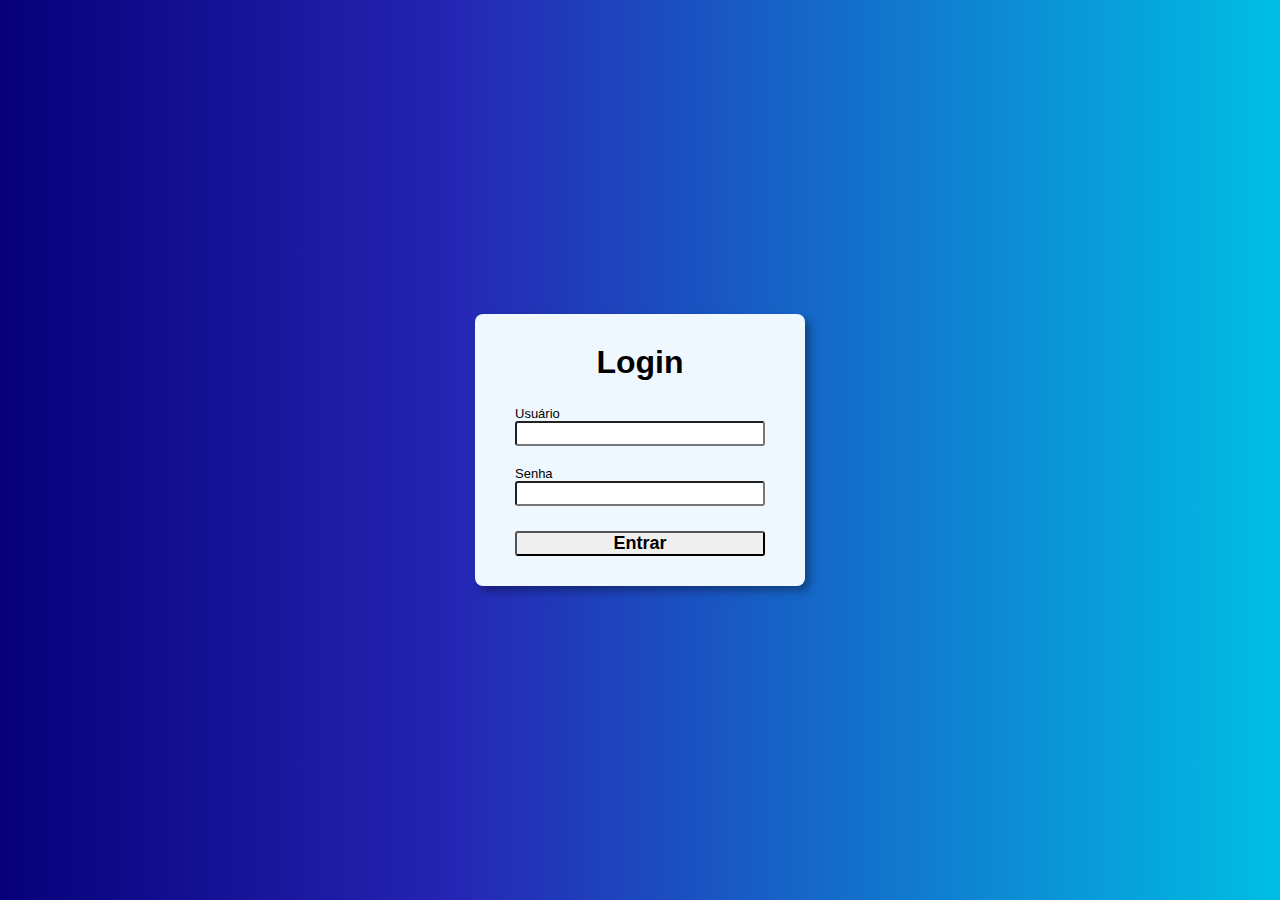
==== api/api/src/main/resources/static/index.html @ a10f82a2 "1: Front" ====
<!DOCTYPE html>
<html lang="pt-br">

<head>
    <meta charset="UTF-8">
    <meta http-equiv="X-UA-Compatible" content="IE=edge">
    <meta name="viewport" content="width=device-width, initial-scale=1.0">
    <title>ESOF</title>
    <link rel="stylesheet" href="assets/css/style.css">
    <script src="/assets/js/scripts.js"></script>
</head>

<body>
    <main id="container">
        <form action="" id="login_form">

            <div id="form_header">
                <h1>Login</h1>
            </div>

            <div id="inputs">

                <div class="input-box">
                    <label for="user">Usuário</label>
                    <div class="input-field">
                        <input type="text" id="user" name="user">
                    </div>
                </div>

                <div class="input-box">
                    <label for="password">Senha</label>
                    <div class="input-field">
                        <input type="password" id="password" name="password">
                    </div>
                </div>

            </div>

            <button type="submit" id="login_button">
                Entrar
            </button>

        </form>
    </main>
</body>

</html>
---- api/api/src/main/resources/static/assets/css/style.css ----
* {
    font-family: Arial, Helvetica, sans-serif;
    margin: 0;
    padding: 0;
    box-sizing: border-box;
}

#container {
    height: 100vh;
    width: 100%;
    background: rgb(7, 0, 122);
    background: linear-gradient(90deg, rgba(7, 0, 122, 1) 0%, rgba(37, 37, 179, 1) 35%, rgba(0, 190, 228, 1) 100%);
    display: flex;
    align-items: center;
    justify-content: center;
}

#login_form {
    background-color: aliceblue;
    display: flex;
    flex-direction: column;
    padding: 30px 40px;
    border-radius: 8px;
    gap: 25px;
    box-shadow: 5px 5px 8px rgba(0, 0, 0, 0.336);
}

#form_header {
    display: flex;
    align-items: center;
    justify-content: center;
}

#inputs {
    font-size: small;
    display: flex;
    flex-direction: column;
    align-items: center;
    justify-content: center;
    gap: 20px;
}

.input-field input {
    border-radius: 3px;
    width: 250px;
    height: 25px;
}

.input-field input:focus {
    outline: none;
}

#login_button {
    font-size: 18px;
    border-radius: 3px;
    font-weight: bold;
    cursor: pointer;
}

#login_button:hover {
    transform: scale(1.05);
}
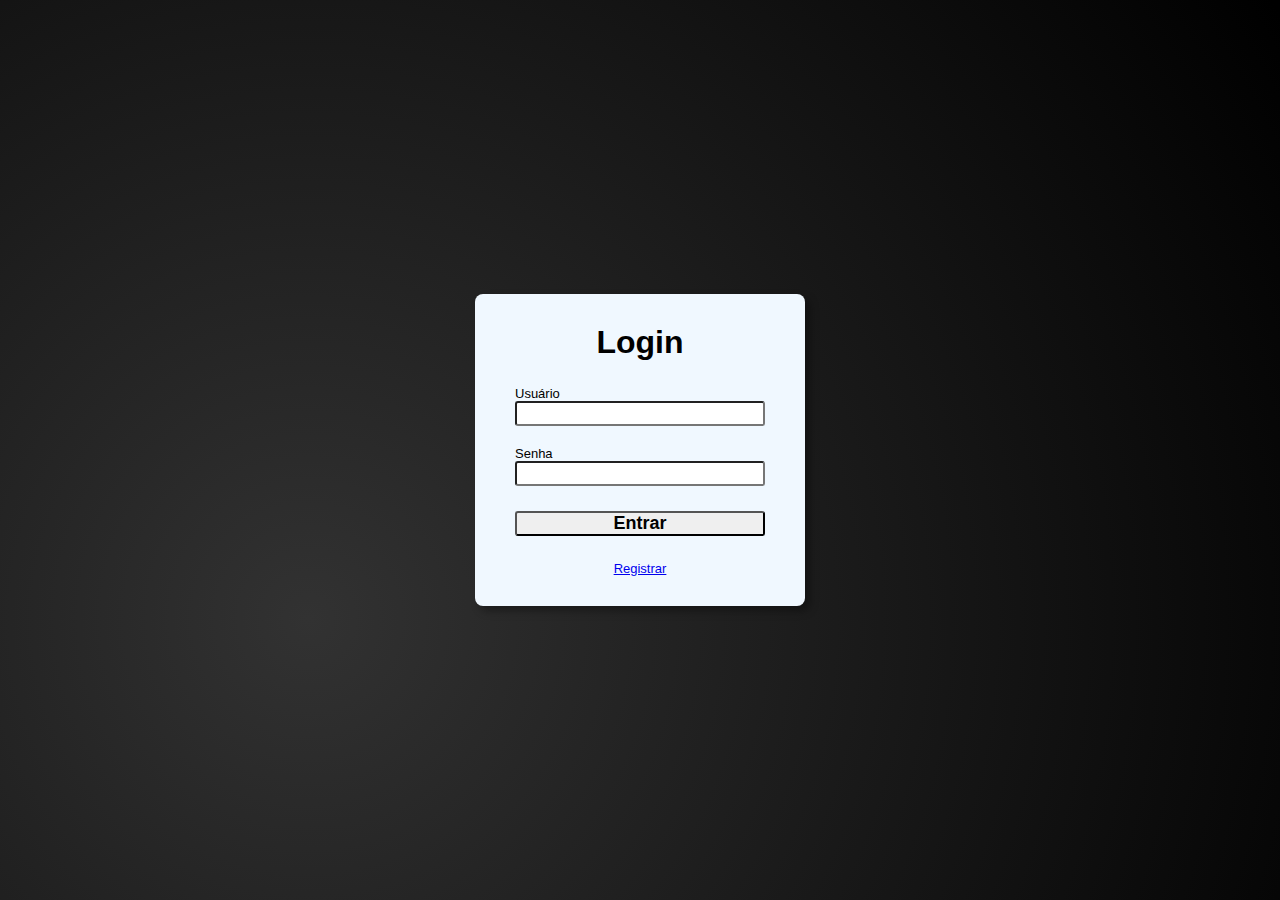
==== commit 73eb7af2: "Form. Cadastro OK" ====
--- a/api/api/src/main/resources/static/index.html
+++ b/api/api/src/main/resources/static/index.html
@@ -1,18 +1,17 @@
 <!DOCTYPE html>
-<html lang="pt-br">
+<html lang="pt-br" xmlns:th="http://thymeleaf.org" xmlns:layout="http://www.ultraq.net.nz/thymeleaf/layout">
 
 <head>
     <meta charset="UTF-8">
     <meta http-equiv="X-UA-Compatible" content="IE=edge">
     <meta name="viewport" content="width=device-width, initial-scale=1.0">
     <title>ESOF</title>
-    <link rel="stylesheet" href="assets/css/style.css">
-    <script src="/assets/js/scripts.js"></script>
+    <link rel="stylesheet" href="style.css">
 </head>
 
 <body>
     <main id="container">
-        <form action="" id="login_form">
+        <form method="post" action="" id="login_form">
 
             <div id="form_header">
                 <h1>Login</h1>
@@ -36,12 +35,21 @@
 
             </div>
 
-            <button type="submit" id="login_button">
+            <button type="submit" id="login_button" onclick="merda">
                 Entrar
             </button>
+
+            <div id="register">
+                <a href="register.html">
+                    Registrar
+                </a>
+            </div>
 
         </form>
     </main>
 </body>
 
+<script>
+</script>
+
 </html>--- a/api/api/src/main/resources/static/style.css
+++ b/api/api/src/main/resources/static/style.css
@@ -0,0 +1,68 @@
+* {
+    font-family: Arial, Helvetica, sans-serif;
+    margin: 0;
+    padding: 0;
+    box-sizing: border-box;
+}
+
+#container {
+    height: 100vh;
+    width: 100%;
+    background: rgb(7, 0, 122);
+    background: radial-gradient(circle at 24.1% 68.8%, rgb(50, 50, 50) 0%, rgb(0, 0, 0) 99.4%);
+    display: flex;
+    align-items: center;
+    justify-content: center;
+}
+
+#login_form {
+    background-color: aliceblue;
+    display: flex;
+    flex-direction: column;
+    padding: 30px 40px;
+    border-radius: 8px;
+    gap: 25px;
+    box-shadow: 5px 5px 8px rgba(0, 0, 0, 0.336);
+}
+
+#form_header {
+    display: flex;
+    align-items: center;
+    justify-content: center;
+}
+
+#inputs,
+#register {
+    font-size: small;
+    display: flex;
+    flex-direction: column;
+    align-items: center;
+    justify-content: center;
+    gap: 20px;
+}
+
+.input-field input {
+    border-radius: 3px;
+    width: 250px;
+    height: 25px;
+}
+
+.input-field input:focus {
+    outline: none;
+}
+
+.cargos {
+    display: flex;
+    gap: 7px;
+}
+
+#login_button {
+    font-size: 18px;
+    border-radius: 3px;
+    font-weight: bold;
+    cursor: pointer;
+}
+
+#login_button:hover {
+    transform: scale(1.05);
+}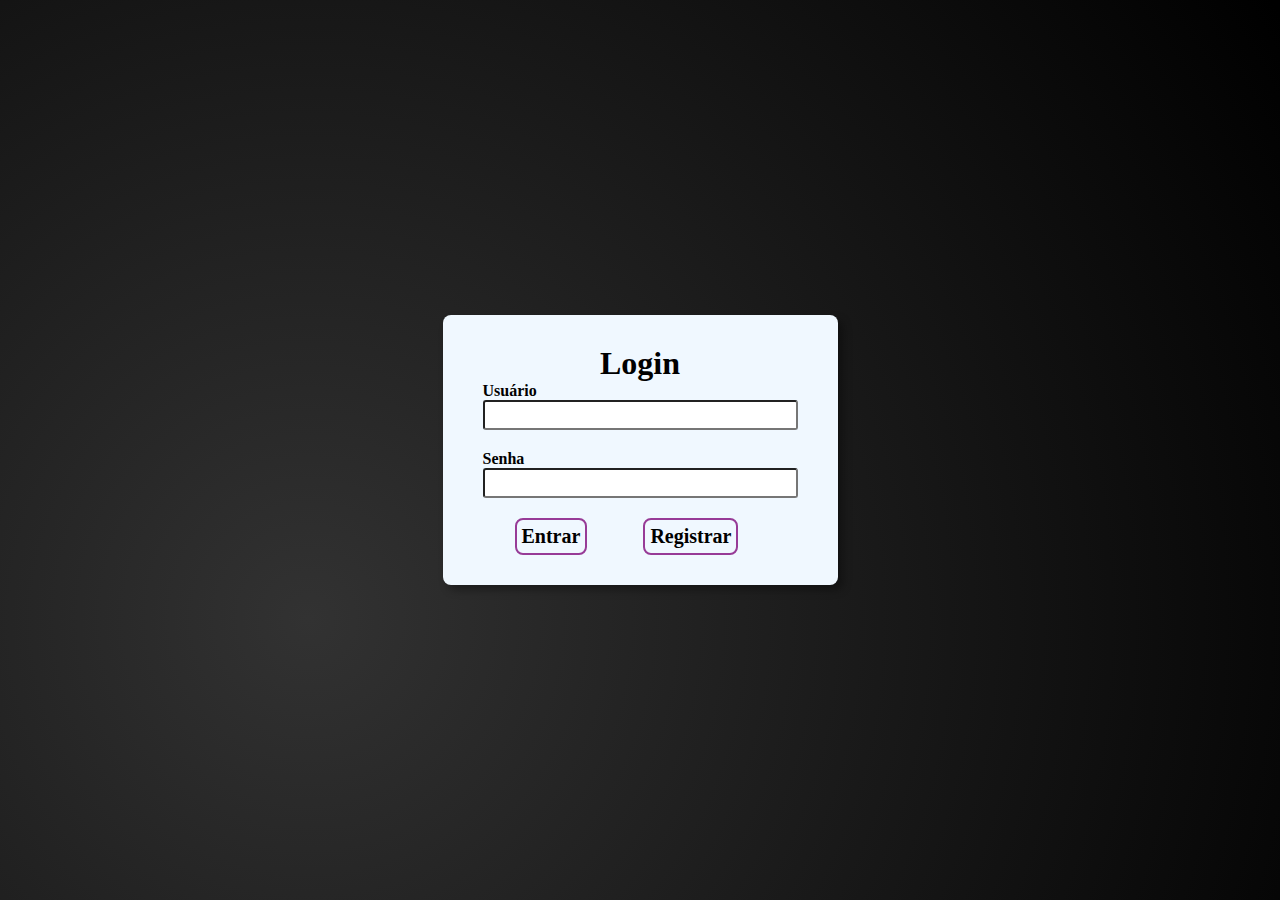
==== commit 0d133275: "front bunitim" ====
--- a/api/api/src/main/resources/static/index.html
+++ b/api/api/src/main/resources/static/index.html
@@ -1,5 +1,5 @@
 <!DOCTYPE html>
-<html lang="pt-br" xmlns:th="http://thymeleaf.org" xmlns:layout="http://www.ultraq.net.nz/thymeleaf/layout">
+<html lang="pt-br">
 
 <head>
     <meta charset="UTF-8">
@@ -13,43 +13,38 @@
     <main id="container">
         <form method="post" action="" id="login_form">
 
-            <div id="form_header">
-                <h1>Login</h1>
-            </div>
-
-            <div id="inputs">
-
-                <div class="input-box">
-                    <label for="user">Usuário</label>
-                    <div class="input-field">
-                        <input type="text" id="user" name="user">
-                    </div>
+            <div id="login-div">
+                <div id="form_header">
+                    <h1>Login</h1>
                 </div>
 
-                <div class="input-box">
-                    <label for="password">Senha</label>
-                    <div class="input-field">
-                        <input type="password" id="password" name="password">
+                <div id="inputs">
+
+                    <div class="input-box">
+                        <label for="user" style="font-weight: bold;">Usuário</label>
+                        <div class="input-field">
+                            <input type="text" id="user" name="user">
+                        </div>
                     </div>
+
+                    <div class="input-box">
+                        <label for="password" style="font-weight: bold;">Senha</label>
+                        <div class="input-field">
+                            <input type="password" id="password" name="password">
+                        </div>
+                    </div>
+
                 </div>
 
+                <div id="login-buttons-div">
+                    <button type="button" id="login_button" onclick="fazerLogin()">Entrar</button>
+                    <button type="button" id="login_button" onclick="window.location.href='register.html'">Registrar</button>
+                </div>
             </div>
-
-            <button type="submit" id="login_button" onclick="merda">
-                Entrar
-            </button>
-
-            <div id="register">
-                <a href="register.html">
-                    Registrar
-                </a>
-            </div>
-
         </form>
     </main>
 </body>
 
-<script>
-</script>
+<script src="login.js"></script>
 
 </html>--- a/api/api/src/main/resources/static/style.css
+++ b/api/api/src/main/resources/static/style.css
@@ -1,5 +1,5 @@
 * {
-    font-family: Arial, Helvetica, sans-serif;
+    font-family: "Consolas";
     margin: 0;
     padding: 0;
     box-sizing: border-box;
@@ -33,7 +33,6 @@
 
 #inputs,
 #register {
-    font-size: small;
     display: flex;
     flex-direction: column;
     align-items: center;
@@ -42,9 +41,10 @@
 }
 
 .input-field input {
+    padding-left: 6px;
     border-radius: 3px;
-    width: 250px;
-    height: 25px;
+    width: 315px;
+    height: 30px;
 }
 
 .input-field input:focus {
@@ -56,13 +56,306 @@
     gap: 7px;
 }
 
+.login-buttons-div {
+    justify-content: space-between;
+    display: flex;
+    flex-direction: column;
+    align-items: center;
+    gap: 20px;
+}
+
 #login_button {
-    font-size: 18px;
-    border-radius: 3px;
-    font-weight: bold;
-    cursor: pointer;
+    font-weight: bold;
+    border: rgb(151, 59, 151) 2px solid;
+    width: auto;
+    background-color: aliceblue;
+    padding: 5px;
+    text-align: center;
+    align-self: center;
+    align-items: center;
+    font-size: 20px;
+    border-radius: 8px;
+    transition: 0.3s;
+    margin-top: 20px;
+    margin-right: 20px;
+    margin-left: 32px;
 }
 
 #login_button:hover {
+    color: white;
+    cursor: pointer;
     transform: scale(1.05);
+    background-color: rgb(145, 67, 145);
+}
+
+#cadastrar-requisito {
+    font-weight: bold;
+    background-color: offwhite;
+    margin: 20px;
+    padding: 5px;
+    text-align: center;
+    font-size: 20px;
+    border-radius: 8px;
+    transition: 0.3s;
+    border: rgb(151, 59, 151) 2px solid;
+    position: absolute;
+    top: 0;
+    left: 0;
+}
+
+#cadastrar-requisito:hover {
+    cursor: pointer;
+    transform: scale(1.02);
+    background-color: rgb(145, 67, 145);
+    color: white;
+}
+
+.header {
+    background: rgb(500, 500, 500)
+}
+
+.modal {
+    font-weight: bold;
+    display: none;
+    position: fixed;
+    position: center;
+    width: 50%;
+    height: 80%;
+    overflow: auto;
+    background-color: rgba(0, 0, 0, 0.5);
+}
+
+.modal-content {
+    background-color: #fefefe;
+    margin: 15% auto;
+    padding: 20px;
+    border: 1px solid #888;
+    width: 70%;
+}
+
+.modal-content2 {
+    background-color: #fefefe;
+    margin: 15% auto;
+    padding: 20px;
+    border: 1px solid #888;
+    width: 37%;
+}
+
+.close {
+    color: #aaa;
+    float: right;
+    font-size: 28px;
+    font-weight: bold;
+    cursor: pointer;
+}
+
+.close:hover,
+.close:focus {
+    color: #000;
+    text-decoration: none;
+    cursor: pointer;
+}
+
+
+.form-container {
+    display: flex;
+    flex-direction: column;
+}
+
+.form-container label {
+    margin-bottom: 5px;
+}
+
+.form-container input,
+.form-container textarea {
+    width: 100%;
+    padding: 5px;
+    margin-bottom: 10px;
+}
+
+.form-container input[type="submit"] {
+    width: auto;
+    margin-top: 10px;
+}
+
+.modal-form {
+    display: flex;
+    flex-direction: column;
+}
+
+.modal-form label {
+    font-weight: bold;
+    margin-bottom: 5px;
+}
+
+#editar-requisito {
+    background-color: white;
+    margin: 15px;
+    padding: 5px;
+    text-align: center;
+    font-size: 20px;
+    font-weight: bold;
+    border-radius: 8px;
+    transition: 0.2s;
+    border: rgb(151, 59, 151) 2px solid;
+    width: auto;
+    align-self: center;
+    transition: 0.3s;
+}
+
+#editar-requisito:hover {
+    cursor: pointer;
+    transform: scale(1.07);
+    background-color: rgb(145, 67, 145);
+    color: white;
+}
+
+.modal-form input,
+.modal-form textarea {
+    resize: none;
+    width: 100%;
+    padding: 5px;
+    margin-bottom: 10px;
+}
+
+#conteudo {
+    height: 80px;
+}
+
+.modal-form input[type="submit"] {
+    width: auto;
+    margin-top: 10px;
+}
+
+.modal-header {
+    margin-bottom: 20px;
+}
+
+#enviar-requisito {
+    background-color: white;
+    margin: 15px;
+    padding: 5px;
+    text-align: center;
+    font-size: 20px;
+    font-weight: bold;
+    border-radius: 8px;
+    transition: 0.2s;
+    border: rgb(151, 59, 151) 2px solid;
+    width: auto;
+    align-self: center;
+    transition: 0.3s;
+}
+
+#enviar-requisito:hover {
+    cursor: pointer;
+    transform: scale(1.07);
+    background-color: rgb(145, 67, 145);
+    color: white;
+}
+
+#requisitos {
+    padding: 2%;
+    width: 40%;
+    background-color: rgba(255, 255, 255, 0.925);
+    display: flex;
+    flex-direction: column;
+    justify-content: center;
+    align-items: center;
+    border-radius: 15px;
+}
+
+#requisitos-content {
+    margin-left: 3%;
+}
+
+#requisitos h1 {
+    margin-bottom: .5rem;
+    margin-top: .5rem;
+    font-family: "Consolas";
+    padding: 10px;
+}
+
+ul {
+    justify-content: center;
+    align-items: center;
+    list-style-type: none;
+}
+
+li {
+    align-self: center;
+    width: 85%;
+    font-family: "Consolas";
+    font-weight: bold;
+    border: rgb(151, 59, 151) 2px solid;
+    margin-bottom: 1rem;
+    padding: 10px;
+    border-radius: 8px;
+    transition: 0.2s;
+}
+
+li:hover {
+    background-color: rgb(145, 67, 145);
+    color: white;
+    cursor: pointer;
+    transform: scale(1.01);
+}
+
+#voltar {
+    font-weight: bold;
+    border: rgb(151, 59, 151) 2px solid;
+    width: auto;
+    background-color: offwhite;
+    padding: 5px;
+    text-align: center;
+    font-size: 20px;
+    border-radius: 8px;
+    transition: 0.2s;
+    margin-top: 20px;
+    margin-right: 20px;
+}
+
+#voltar:hover {
+    color: white;
+    cursor: pointer;
+    transform: scale(1.05);
+    background-color: rgb(145, 67, 145);
+}
+
+#atualizar-requisito {
+    font-weight: bold;
+    border: rgb(151, 59, 151) 2px solid;
+    width: auto;
+    background-color: offwhite;
+    padding: 5px;
+    text-align: center;
+    font-size: 20px;
+    border-radius: 8px;
+    transition: 0.2s;
+    margin-top: 20px;
+}
+
+#atualizar-requisito:hover {
+    color: white;
+    cursor: pointer;
+    transform: scale(1.05);
+    background-color: rgb(145, 67, 145);
+}
+
+a {
+    text-decoration: none;
+    color: black;
+    font-family: "Consolas";
+    font-weight: bold;
+}
+
+.modal1 {
+    display: none;
+    position: fixed;
+    z-index: 1;
+    left: 0;
+    top: 0;
+    width: 100%;
+    height: 100%;
+    overflow: auto;
+    background-color: rgba(0, 0, 0, 0.5);
 }